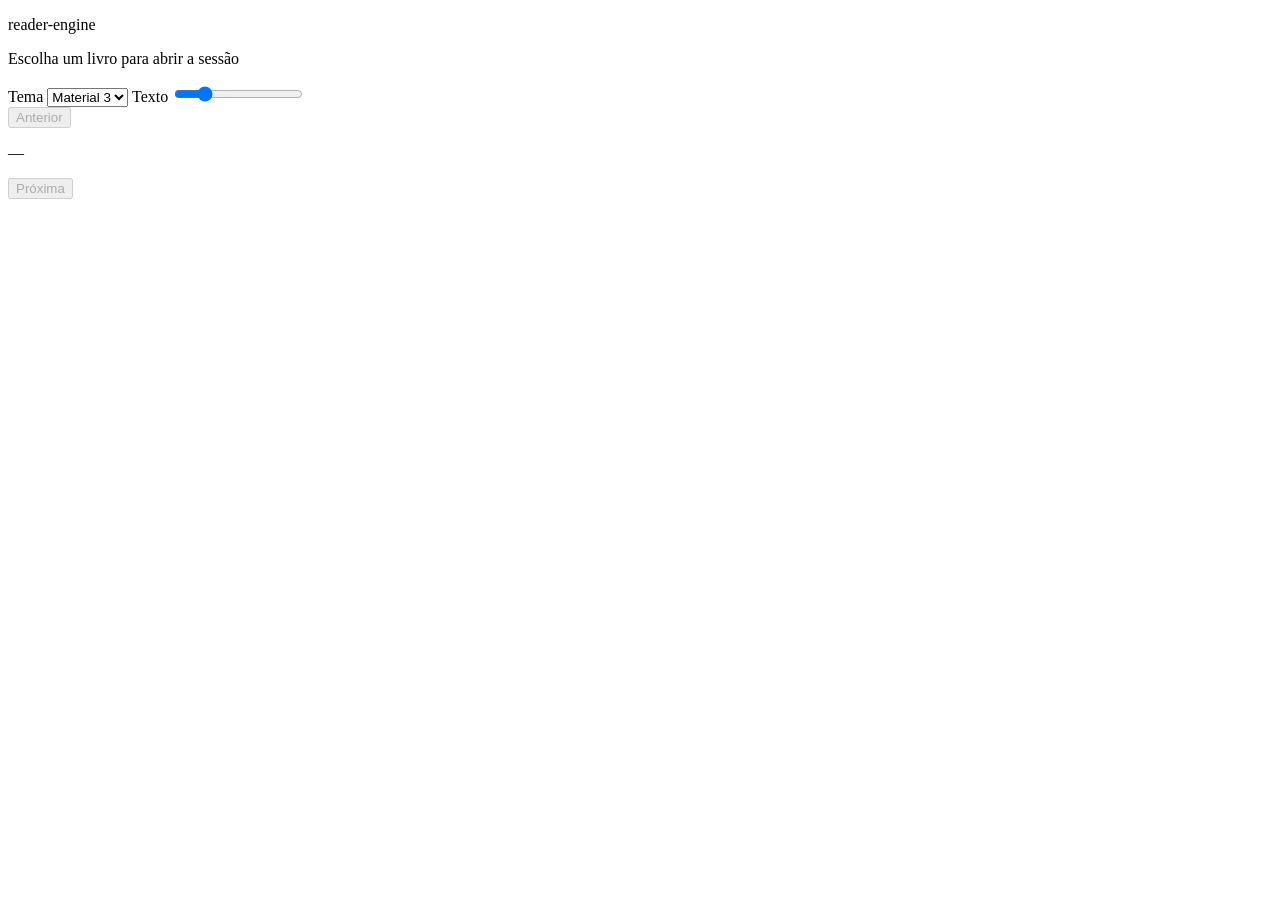
==== crates/reader-demo/static/index.html @ d20904f8 "Add workspace tests and reader-demo web UI Cover core session/registry/theme, JSON/EPUB/HPUB parsers" ====
<!doctype html>
<html lang="pt-BR">
  <head>
    <meta charset="utf-8" />
    <meta name="viewport" content="width=device-width, initial-scale=1, viewport-fit=cover" />
    <title>reader-engine</title>
    <link rel="preconnect" href="https://fonts.googleapis.com" />
    <link rel="preconnect" href="https://fonts.gstatic.com" crossorigin />
    <link
      href="https://fonts.googleapis.com/css2?family=Literata:opsz,wght@7..72,400;7..72,600&family=Syne:wght@600;700;800&display=swap"
      rel="stylesheet"
    />
    <link rel="stylesheet" href="/styles.css" />
  </head>
  <body>
    <div class="atmosphere" aria-hidden="true"></div>
    <header class="top">
      <div class="brand-block">
        <p class="brand">reader-engine</p>
        <p class="tagline" id="subtitle">Escolha um livro para abrir a sessão</p>
      </div>
      <div class="toolbar" role="group" aria-label="Tema e tipografia">
        <label class="field">
          <span>Tema</span>
          <select id="theme" aria-label="Tema do conteúdo">
            <option value="material3">Material 3</option>
            <option value="hig">HIG</option>
            <option value="fluent">Fluent</option>
          </select>
        </label>
        <label class="field">
          <span>Texto</span>
          <input id="scale" type="range" min="0.8" max="1.8" step="0.1" value="1" aria-label="Escala tipográfica" />
        </label>
      </div>
    </header>

    <main>
      <section class="shelf" id="shelf" aria-label="Livros de demonstração"></section>
      <section class="stage" id="stage" hidden>
        <aside class="toc" id="toc" aria-label="Sumário"></aside>
        <div class="page-frame">
          <iframe id="page" title="Conteúdo da página" sandbox=""></iframe>
        </div>
      </section>
    </main>

    <nav class="chrome" aria-label="Navegação do leitor">
      <button type="button" id="prev" class="nav-btn" disabled aria-label="Página anterior">Anterior</button>
      <p class="progress" id="progress" aria-live="polite">—</p>
      <button type="button" id="next" class="nav-btn primary" disabled aria-label="Próxima página">Próxima</button>
    </nav>

    <script src="/app.js" type="module"></script>
  </body>
</html>
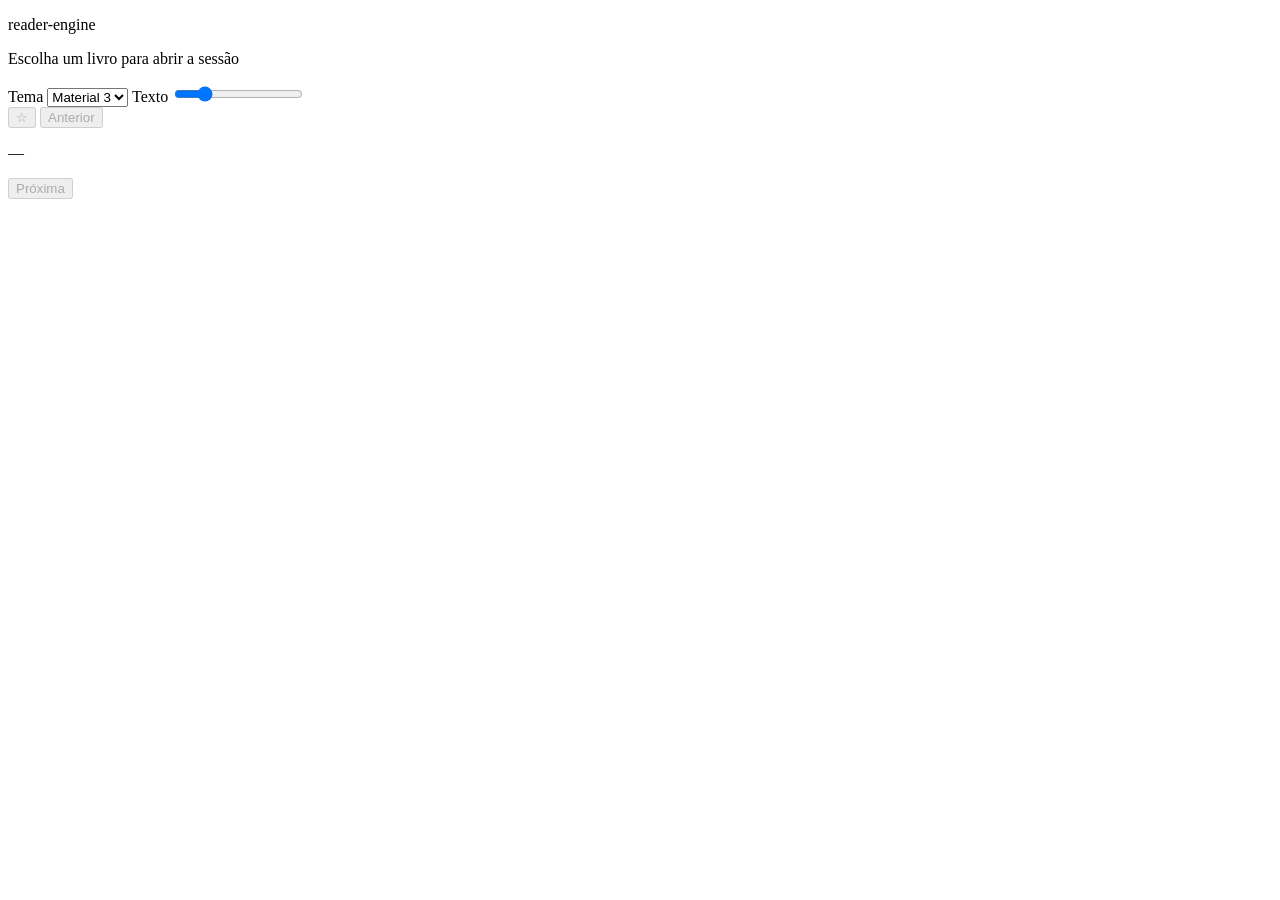
==== commit 429c2a32: "feat: Add bookmarks feature across all platforms - Add Bookmark model to reader-core with id, locato" ====
--- a/crates/reader-demo/static/index.html
+++ b/crates/reader-demo/static/index.html
@@ -46,10 +46,15 @@
     </main>
 
     <nav class="chrome" aria-label="Navegação do leitor">
+      <button type="button" id="bookmark-toggle" class="nav-btn bookmark-btn" disabled aria-label="Toggle bookmark" title="Add/Remove bookmark">☆</button>
       <button type="button" id="prev" class="nav-btn" disabled aria-label="Página anterior">Anterior</button>
       <p class="progress" id="progress" aria-live="polite">—</p>
       <button type="button" id="next" class="nav-btn primary" disabled aria-label="Próxima página">Próxima</button>
     </nav>
+    <section class="bookmarks-bar" id="bookmarks-bar" hidden aria-label="Bookmarks">
+      <span class="bookmarks-label">Bookmarks:</span>
+      <div class="bookmarks-list" id="bookmarks-list"></div>
+    </section>
 
     <script src="/app.js" type="module"></script>
   </body>
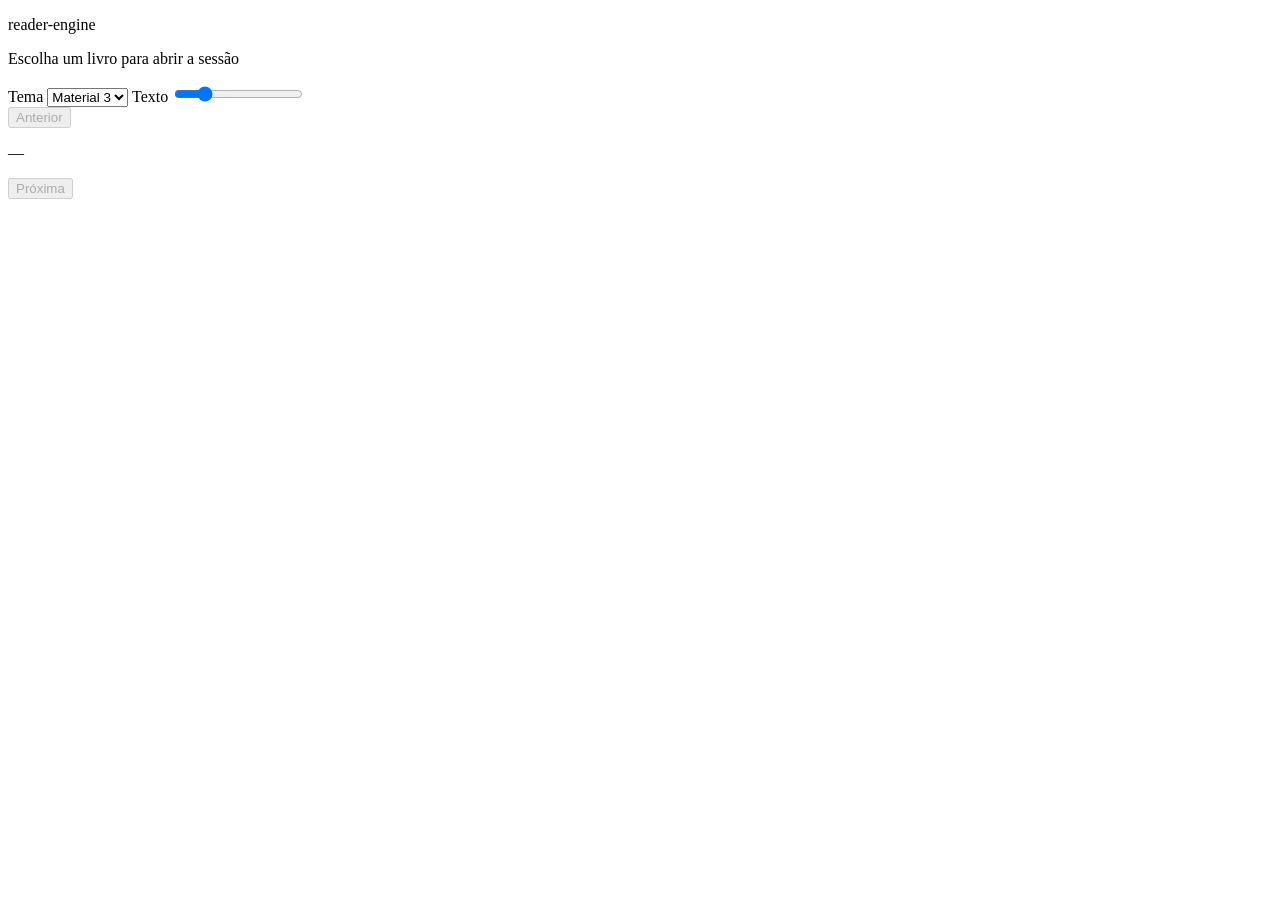
==== commit c494a78f: "feat: add full-text search across spine items - Add search module in reader-core with HTML stripping" ====
--- a/crates/reader-demo/static/index.html
+++ b/crates/reader-demo/static/index.html
@@ -38,7 +38,16 @@
     <main>
       <section class="shelf" id="shelf" aria-label="Livros de demonstração"></section>
       <section class="stage" id="stage" hidden>
-        <aside class="toc" id="toc" aria-label="Sumário"></aside>
+        <aside class="sidebar">
+          <div class="search-panel">
+            <label class="search-field">
+              <input type="search" id="search-input" placeholder="Buscar no livro…" aria-label="Buscar no livro" />
+              <button type="button" id="search-btn" aria-label="Buscar">🔍</button>
+            </label>
+            <ul id="search-results" class="search-results" aria-live="polite"></ul>
+          </div>
+          <nav class="toc" id="toc" aria-label="Sumário"></nav>
+        </aside>
         <div class="page-frame">
           <iframe id="page" title="Conteúdo da página" sandbox=""></iframe>
         </div>
@@ -46,15 +55,10 @@
     </main>
 
     <nav class="chrome" aria-label="Navegação do leitor">
-      <button type="button" id="bookmark-toggle" class="nav-btn bookmark-btn" disabled aria-label="Toggle bookmark" title="Add/Remove bookmark">☆</button>
       <button type="button" id="prev" class="nav-btn" disabled aria-label="Página anterior">Anterior</button>
       <p class="progress" id="progress" aria-live="polite">—</p>
       <button type="button" id="next" class="nav-btn primary" disabled aria-label="Próxima página">Próxima</button>
     </nav>
-    <section class="bookmarks-bar" id="bookmarks-bar" hidden aria-label="Bookmarks">
-      <span class="bookmarks-label">Bookmarks:</span>
-      <div class="bookmarks-list" id="bookmarks-list"></div>
-    </section>
 
     <script src="/app.js" type="module"></script>
   </body>
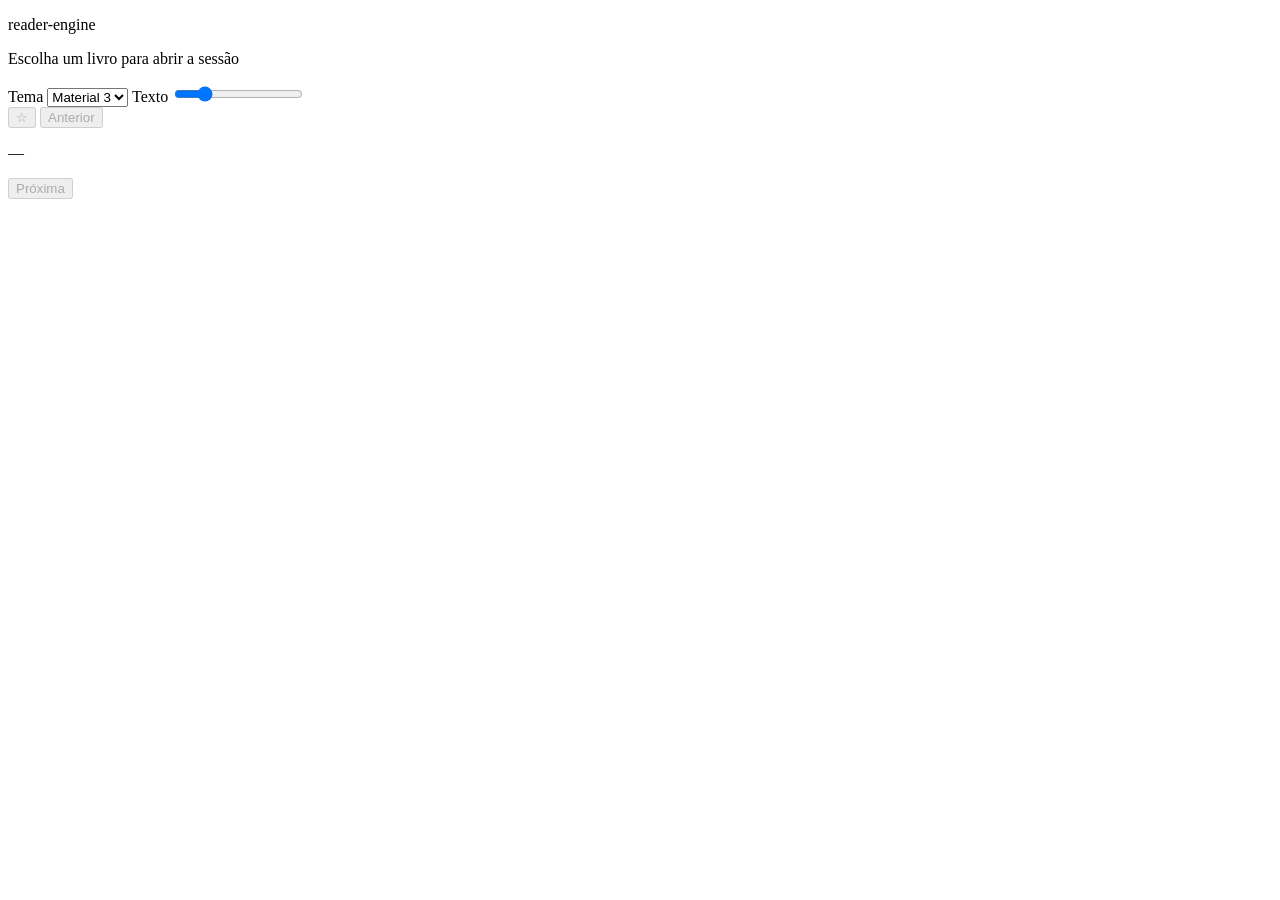
==== commit 546641fc: "feat: Add full-text search across all platforms - Add search module in reader-core with HTML strippi" ====
--- a/crates/reader-demo/static/index.html
+++ b/crates/reader-demo/static/index.html
@@ -55,10 +55,15 @@
     </main>
 
     <nav class="chrome" aria-label="Navegação do leitor">
+      <button type="button" id="bookmark-toggle" class="nav-btn bookmark-btn" disabled aria-label="Toggle bookmark" title="Add/Remove bookmark">☆</button>
       <button type="button" id="prev" class="nav-btn" disabled aria-label="Página anterior">Anterior</button>
       <p class="progress" id="progress" aria-live="polite">—</p>
       <button type="button" id="next" class="nav-btn primary" disabled aria-label="Próxima página">Próxima</button>
     </nav>
+    <section class="bookmarks-bar" id="bookmarks-bar" hidden aria-label="Bookmarks">
+      <span class="bookmarks-label">Bookmarks:</span>
+      <div class="bookmarks-list" id="bookmarks-list"></div>
+    </section>
 
     <script src="/app.js" type="module"></script>
   </body>
